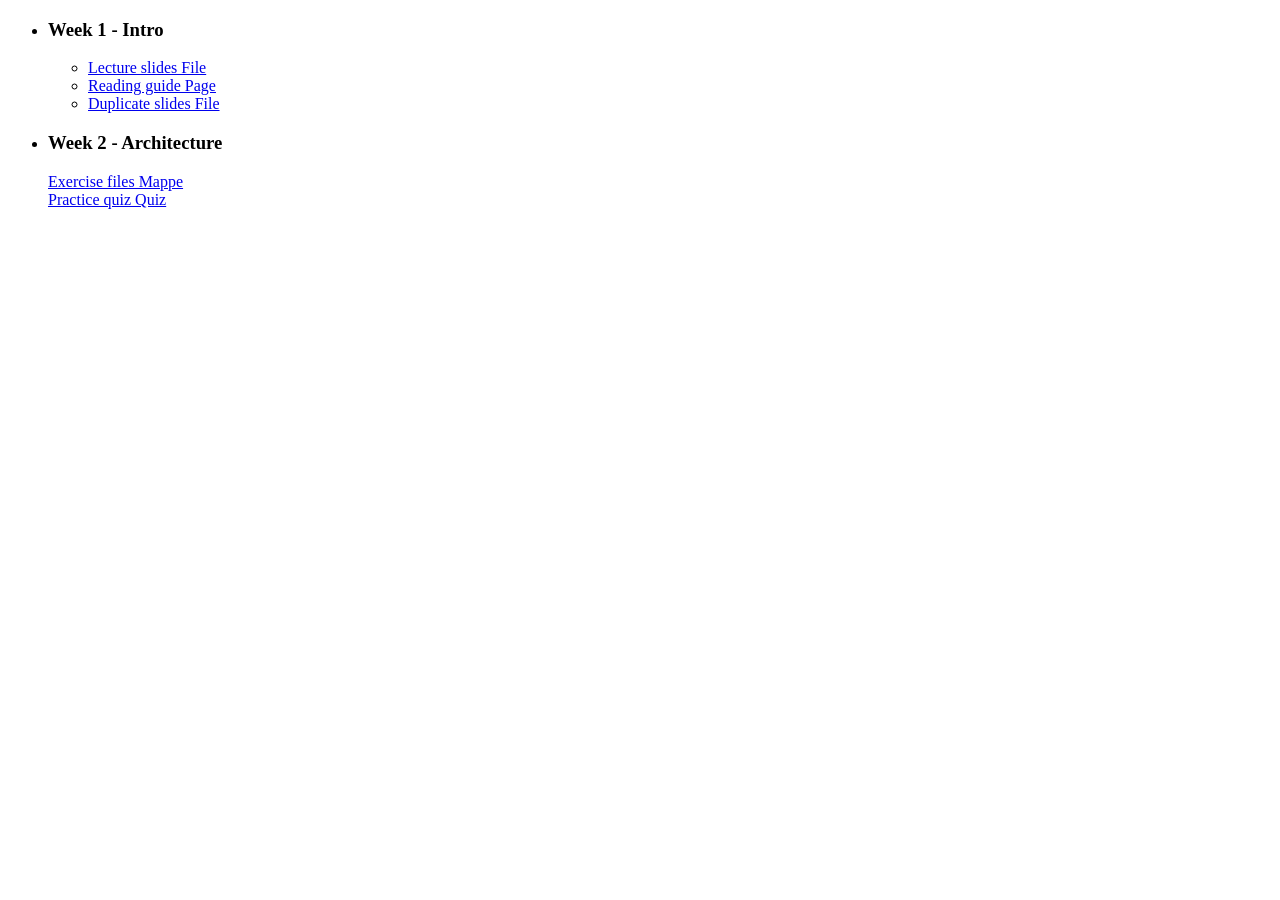
==== tests/fixtures/course_page.html @ 0bd5f4ae "phase 4" ====
<!doctype html>
<html>
  <body>
    <ul class="topics">
      <li class="section" id="section-1">
        <h3 class="sectionname">Week 1 - Intro</h3>
        <ul>
          <li class="activity resource modtype_resource" id="module-101" data-cmid="101">
            <a href="/mod/resource/view.php?id=101">
              <span class="instancename">Lecture slides File</span>
            </a>
          </li>
          <li class="activity page modtype_page" id="module-102">
            <a href="https://learnit.itu.dk/mod/page/view.php?id=102">
              <span class="instancename">Reading guide Page</span>
            </a>
          </li>
          <li class="activity resource modtype_resource" id="module-101-copy" data-cmid="101">
            <a href="/mod/resource/view.php?id=101">
              <span class="instancename">Duplicate slides File</span>
            </a>
          </li>
        </ul>
      </li>
      <li class="course-section" id="section-2">
        <div class="course-section-header">
          <h3>Week 2 - Architecture</h3>
        </div>
        <div class="activity-item" data-cmid="201">
          <a href="/mod/folder/view.php?id=201">
            <span class="instancename">Exercise files Mappe</span>
          </a>
        </div>
        <div class="activity-item" data-cmid="202">
          <a href="/mod/quiz/view.php?id=202">
            <span class="instancename">Practice quiz Quiz</span>
          </a>
        </div>
      </li>
    </ul>
  </body>
</html>
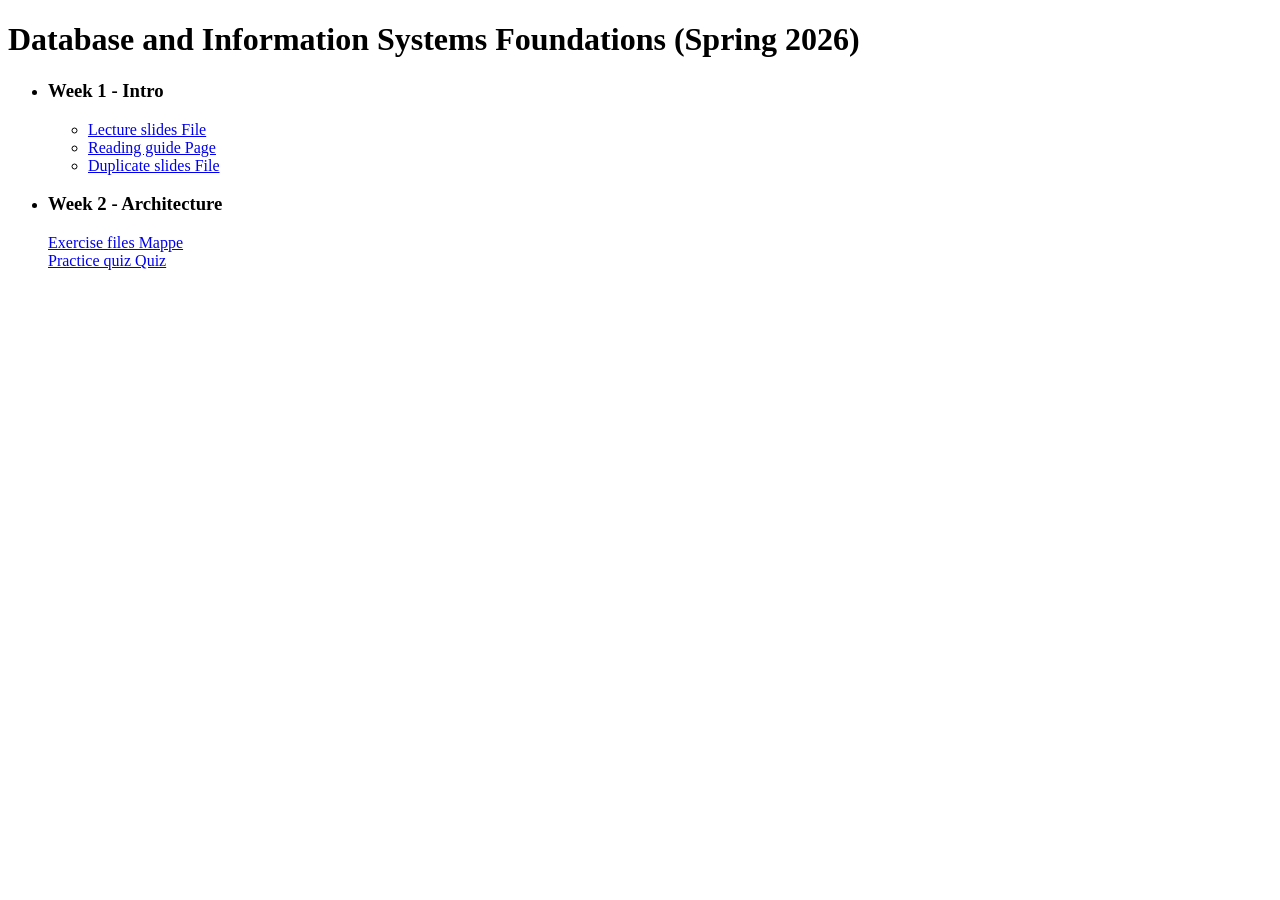
==== commit 5e93ef05: "phase 5" ====
--- a/tests/fixtures/course_page.html
+++ b/tests/fixtures/course_page.html
@@ -1,6 +1,12 @@
 <!doctype html>
 <html>
+  <head>
+    <title>Fallback title | LearnIT</title>
+  </head>
   <body>
+    <main>
+      <h1>Database and Information Systems Foundations (Spring 2026)</h1>
+    </main>
     <ul class="topics">
       <li class="section" id="section-1">
         <h3 class="sectionname">Week 1 - Intro</h3>
